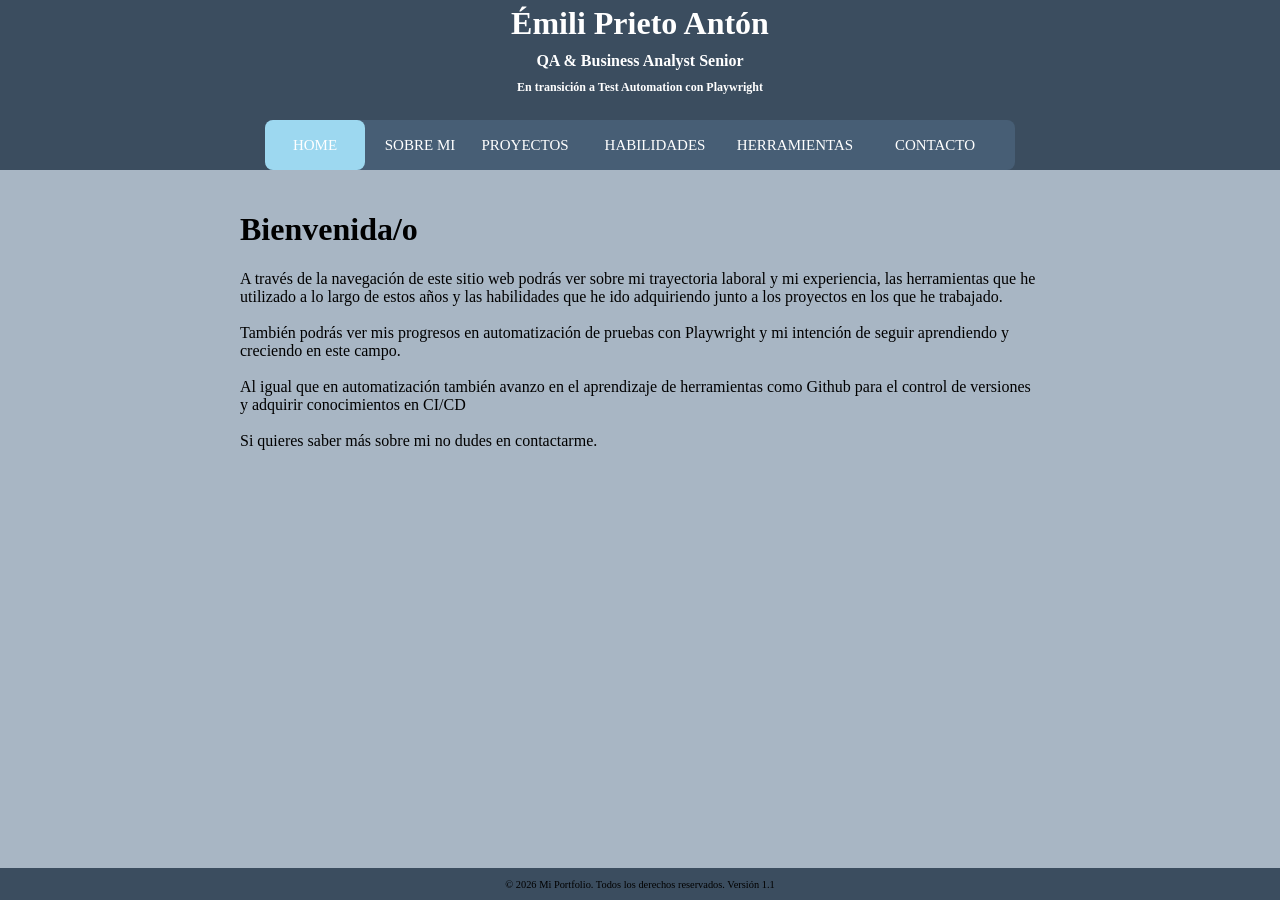
==== index.html @ 4fa57d77 "Reconfigurate project structure and update format from nav" ====
<!DOCTYPE html>
<html lang="en">
    
<head>  
    <meta charset="UTF-8">
    <title>Portfolio</title>
    <link rel="stylesheet" href="css/styles.css">   
</head>

<body>

    <main>
        
        <h1>Bienvenida/o</h1>
        <p>A través de la navegación de este sitio web podrás ver
             sobre mi trayectoria laboral y mi experiencia, 
             las herramientas que he utilizado a lo largo de 
             estos años y las habilidades que he ido adquiriendo 
             junto a los proyectos en los que he trabajado.
            <br><br>
             También podrás ver mis progresos en automatización
              de pruebas con Playwright y mi intención de seguir
               aprendiendo y creciendo en este campo.
            <br><br>
            Al igual que en automatización también avanzo en el aprendizaje 
            de herramientas como Github para el control de versiones 
            y adquirir conocimientos en CI/CD
            <br><br>
            Si quieres saber más sobre mi no dudes en contactarme.</p> 
    </main>


    <script src="json/scripts.js"></script>
</body>
</html>
---- css/styles.css ----
/*	General styles */
html, body {
    height: 100%;
    margin: 0;
}

body {
    BACKGROUND-COLOR: #a8b6c4;
    display: flex;
    flex-direction: column;
}


/*Styles from header*/
header {
    flex-shrink: 0; /* no se encoge */
	background-color: #3b4d5f;
}

h1.title-header {
	text-align: center;
	color: white;
	margin: 0;
	padding: 5px 0;
	font-size: 2em;
}

h2.subtitle-header {
	text-align: center;
	color: white;
	margin: 0;
	padding: 5px 0;
	font-size: 1em;
}

h3.subtitle-header {
	text-align: center;
	color: white;
	margin: 0;
	padding: 5px 0;
	font-size: 0.75em;
}

nav {
	margin: 20px auto 0;
	position: relative;
	width: 750px;
	height: 50px;
	background-color: #475e75;
	border-radius: 8px;
	font-size: 0;
	    
}
nav a {
	line-height: 50px;
	height: 100%;
	font-size: 15px;
	display: inline-block;
	position: relative;
	z-index: 1;
	text-decoration: none;
	text-transform: uppercase;
	text-align: center;
	color: white;
	cursor: pointer;
}
nav .animation {
	position: absolute;
	height: 100%;
	top: 0;
	z-index: 0;
	transition: all .5s ease 0s;
	border-radius: 8px;
}


nav a:nth-child(1) { width: 100px; }
nav a:nth-child(2) { width: 110px; }
nav a:nth-child(3) { width: 100px; }
nav a:nth-child(4) { width: 160px; }
nav a:nth-child(5) { width: 120px; }
nav a:nth-child(6) { width: 160px; }
nav .start-home, nav a:nth-child(1):hover~.animation {
	width: 100px;
	left: 0;
	background-color: #9dd8f0;
}
nav .start-about, nav a:nth-child(2):hover~.animation {
	width: 110px;
	left: 100px;
	background-color: #87d2f0;
}
nav .start-blog, nav a:nth-child(3):hover~.animation {
	width: 100px;
	left: 210px;
	background-color: #5ec9f3;
}
nav .start-portefolio, nav a:nth-child(4):hover~.animation {
	width: 160px;
	left: 310px;
	background-color: #1eb3ee;
}
nav .start-tools, nav a:nth-child(5):hover~.animation {
	width: 120px;
	left: 470px;
	background-color: #08749e;
}
nav .start-contact, nav a:nth-child(6):hover~.animation {
	width: 160px;
	left: 590px;
	background-color: #044964;
}



/*	Styles from main*/
main {
    flex: 1;        /* ocupa todo el espacio libre */
    overflow-y: auto; /* ← solo este hace scroll */
	margin: 0 auto;
	padding: 20px;
	max-width: 800px;
}


/*	Styles from footer*/
footer {
	text-align: center;
    flex-shrink: 0; /* no se encoge */
	background-color: #3b4d5f;
	font-size: 0.65em;
}
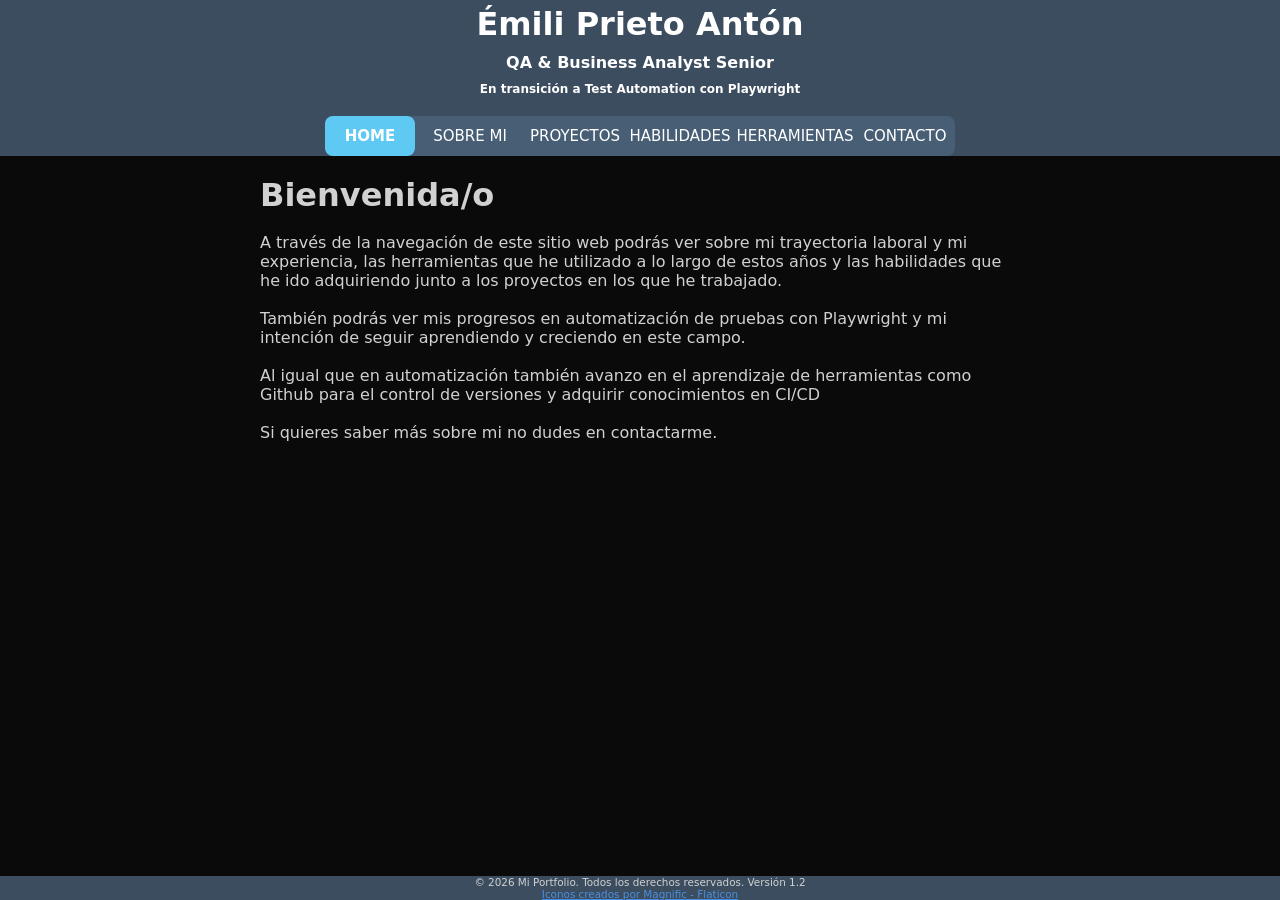
==== commit bdacabbb: "Add Timeline, contact icons and improve format" ====
--- a/index.html
+++ b/index.html
@@ -11,7 +11,7 @@
 
     <main>
         
-        <h1>Bienvenida/o</h1>
+        <h1>Bienvenida/o</h1><br>
         <p>A través de la navegación de este sitio web podrás ver
              sobre mi trayectoria laboral y mi experiencia, 
              las herramientas que he utilizado a lo largo de 
--- a/css/styles.css
+++ b/css/styles.css
@@ -4,12 +4,24 @@
     margin: 0;
 }
 
-body {
-    BACKGROUND-COLOR: #a8b6c4;
-    display: flex;
-    flex-direction: column;
+:root {
+  --bg: #0a0a0a;
+  --text: #d1d1d1;
+  --accent: #4a90e2;
+  --card-bg: rgba(20, 20, 20, 0.6);
+  --card-border: rgba(255, 255, 255, 0.1);
+  --line-color: #333;
 }
 
+* { box-sizing: border-box; margin: 0; padding: 0; }
+
+body {
+  background: var(--bg);
+  color: var(--text);
+  font-family: 'Inter', system-ui, sans-serif;
+  display: flex;
+  flex-direction: column;
+}
 
 /*Styles from header*/
 header {
@@ -42,17 +54,17 @@
 }
 
 nav {
-	margin: 20px auto 0;
+	margin: 15px auto 0;
 	position: relative;
-	width: 750px;
-	height: 50px;
+	width: 630px;
+	height: 40px;
 	background-color: #475e75;
 	border-radius: 8px;
 	font-size: 0;
 	    
 }
 nav a {
-	line-height: 50px;
+	line-height: 40px;
 	height: 100%;
 	font-size: 15px;
 	display: inline-block;
@@ -64,6 +76,10 @@
 	color: white;
 	cursor: pointer;
 }
+nav a.active{
+	font-weight: bold;
+}
+
 nav .animation {
 	position: absolute;
 	height: 100%;
@@ -71,44 +87,45 @@
 	z-index: 0;
 	transition: all .5s ease 0s;
 	border-radius: 8px;
+	
 }
 
 
-nav a:nth-child(1) { width: 100px; }
+nav a:nth-child(1) { width: 90px; }
 nav a:nth-child(2) { width: 110px; }
 nav a:nth-child(3) { width: 100px; }
-nav a:nth-child(4) { width: 160px; }
+nav a:nth-child(4) { width: 110px; }
 nav a:nth-child(5) { width: 120px; }
-nav a:nth-child(6) { width: 160px; }
+nav a:nth-child(6) { width: 100px; }
 nav .start-home, nav a:nth-child(1):hover~.animation {
-	width: 100px;
+	width: 90px;
 	left: 0;
-	background-color: #9dd8f0;
+	background-color: #5ec9f3;
 }
 nav .start-about, nav a:nth-child(2):hover~.animation {
 	width: 110px;
-	left: 100px;
-	background-color: #87d2f0;
-}
-nav .start-blog, nav a:nth-child(3):hover~.animation {
-	width: 100px;
-	left: 210px;
+	left: 90px;
 	background-color: #5ec9f3;
 }
-nav .start-portefolio, nav a:nth-child(4):hover~.animation {
-	width: 160px;
-	left: 310px;
-	background-color: #1eb3ee;
+nav .start-projects, nav a:nth-child(3):hover~.animation {
+	width: 100px;
+	left: 200px;
+	background-color: #5ec9f3;
+}
+nav .start-skills, nav a:nth-child(4):hover~.animation {
+	width: 110px;
+	left: 300px;
+	background-color: #5ec9f3;
 }
 nav .start-tools, nav a:nth-child(5):hover~.animation {
 	width: 120px;
-	left: 470px;
-	background-color: #08749e;
+	left: 410px;
+	background-color: #5ec9f3;
 }
 nav .start-contact, nav a:nth-child(6):hover~.animation {
-	width: 160px;
-	left: 590px;
-	background-color: #044964;
+	width: 100px;
+	left: 530px;
+	background-color: #5ec9f3;
 }
 
 
@@ -116,7 +133,7 @@
 /*	Styles from main*/
 main {
     flex: 1;        /* ocupa todo el espacio libre */
-    overflow-y: auto; /* ← solo este hace scroll */
+    overflow-y: auto; /* solo se hace scroll vertical*/
 	margin: 0 auto;
 	padding: 20px;
 	max-width: 800px;
@@ -129,4 +146,20 @@
     flex-shrink: 0; /* no se encoge */
 	background-color: #3b4d5f;
 	font-size: 0.65em;
+}
+
+/* Styles from lists */
+ul {
+	list-style-type: disc;	
+	margin-left: 20px;
+	margin-top: 10px;
+}
+
+li {
+	margin-bottom: 10px;
+}
+
+/* Styles from links */
+a {
+	color: var(--accent);
 }
